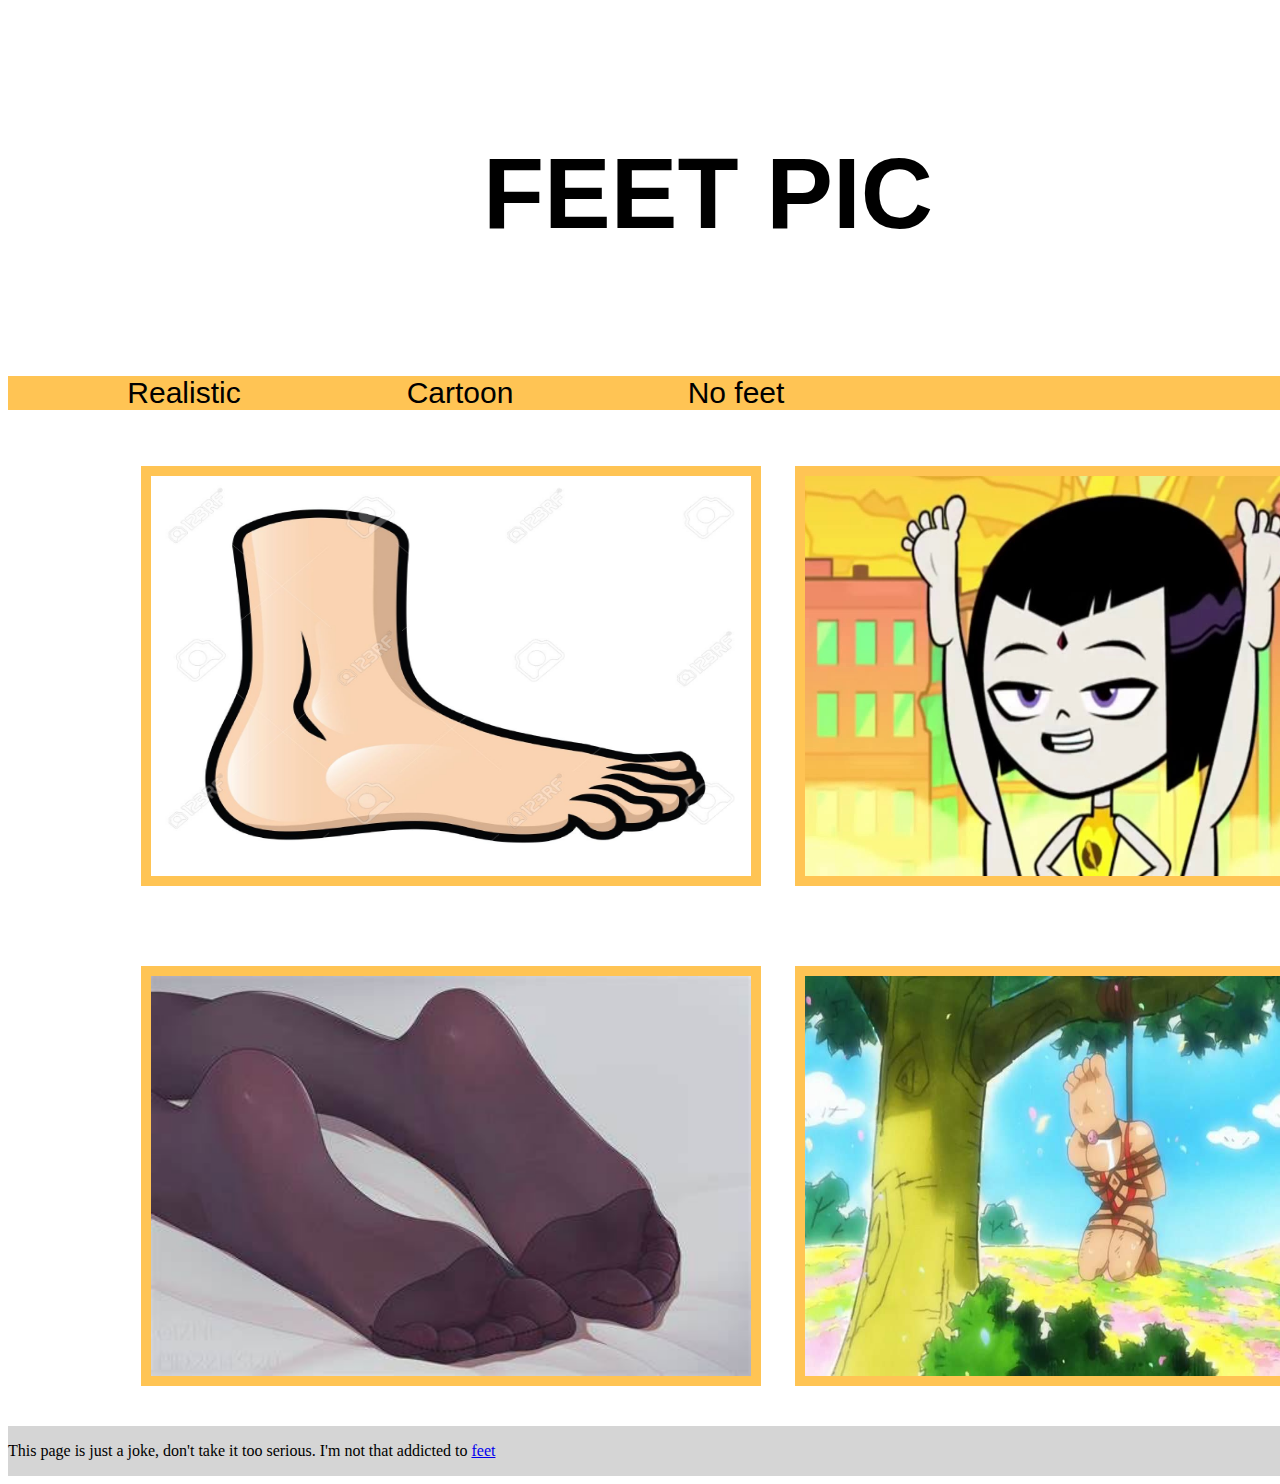
==== page2.html @ dd9fff5b "add html code, css code, pics" ====
<!DOCTYPE html>
<html>
<head>
	<meta charset="utf-8">
	<meta name="viewport" content="width=device-width, initial-scale=1">
	<title>Page 1</title>
	<link rel="stylesheet" type="text/css" href="page.css">
</head>
<body>

		<a href="#mct"  id="skip">Skip to main content</a>


	<h1>FEET PIC</h1>

	<div class="page">
		<ul>
			<li><a href="page1.html">Realistic</a></li>
			<li><a href="page2.html">Cartoon</a></li>
			<li><a href="page3.html">No feet</a></li>
		</ul>
	</div>

	<div class="feet_pic" id="mct">
		<img src="Feet_C1.jpg">
		<img src="Feet_C2.jpg">
		<img src="Feet_C3.jpg">
		<img src="Feet_C4.jpg">
	</div>

	<footer>
		<p>This page is just a joke, don't take it too serious. I'm not that addicted to <a href="page4.html">feet</a></p>
	</footer>
</body>
</html>
---- page.css ----
body{
	display: grid;
}

.page ul li{
	
	display: inline-block;
	width: 20%;
	background-color: #ffc454;
	text-align: center;
}

.page ul li a{
	font-size: 30px;
	font-family: Anton, Arial;
	text-decoration: none;
	color: #000000;
}

.page ul li:hover{
	display: inline-block;
	width: 20%;
	background-color: #ffe8bb;
}

.page ul{
	background: #ffc454;
}

.feet_pic{
	display: grid;
    grid-template-columns: 40% 40%;
    justify-content: space-evenly;
}

.feet_pic img{
	width: 600px;
	height: 400px;
	border: solid 10px #ffc454;
	margin: 40px;

}

h1{
	font-family: Anton, Arial;
	font-size: 100px;
	text-align: center;
	line-height: 200px;
	background: url(../background.jpg);
}

footer{
	background-color: #d5d5d5;
}

#skip{
	transform: translateY(-150%);
}

#skip:focus{
	transform: translateY(0);
}
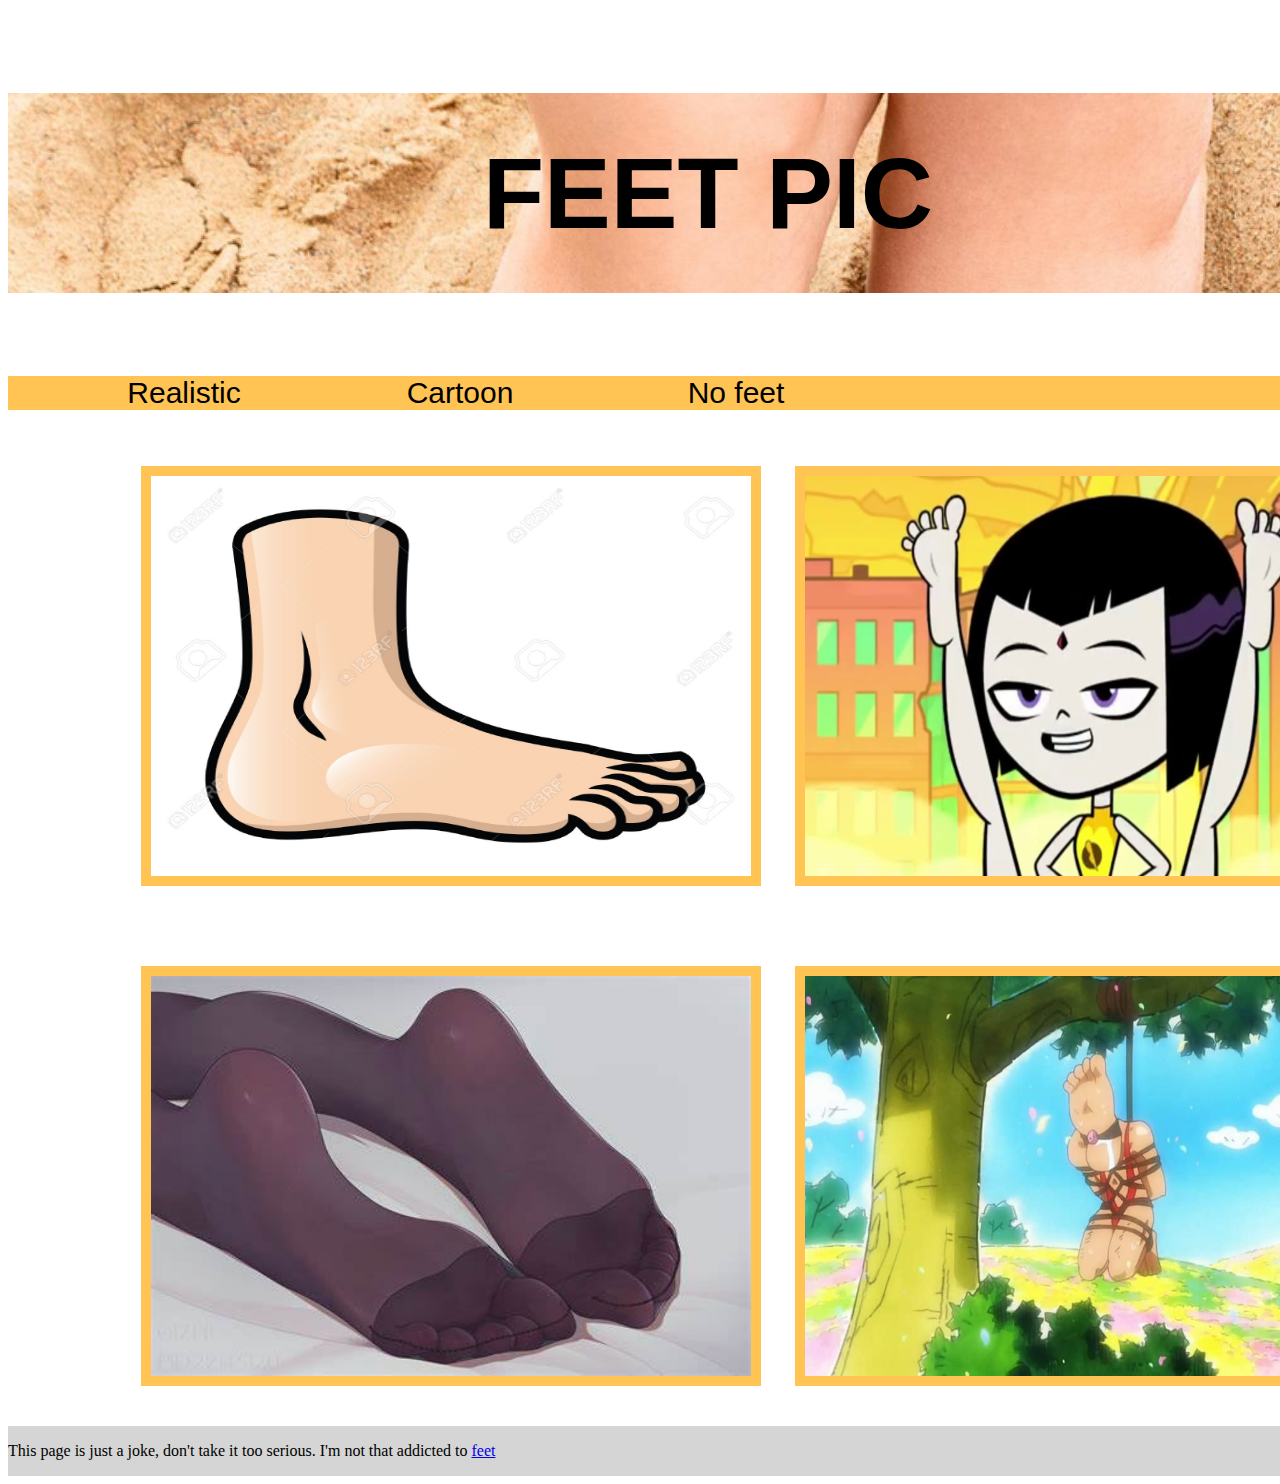
==== commit 957ad5af: "Update page2.html" ====
--- a/page2.html
+++ b/page2.html
@@ -15,7 +15,7 @@
 
 	<div class="page">
 		<ul>
-			<li><a href="page1.html">Realistic</a></li>
+			<li><a href="index.html">Realistic</a></li>
 			<li><a href="page2.html">Cartoon</a></li>
 			<li><a href="page3.html">No feet</a></li>
 		</ul>
@@ -32,4 +32,4 @@
 		<p>This page is just a joke, don't take it too serious. I'm not that addicted to <a href="page4.html">feet</a></p>
 	</footer>
 </body>
-</html>+</html>
--- a/page.css
+++ b/page.css
@@ -46,7 +46,7 @@
 	font-size: 100px;
 	text-align: center;
 	line-height: 200px;
-	background: url(../background.jpg);
+	background: url(background.jpg);
 }
 
 footer{
@@ -59,4 +59,4 @@
 
 #skip:focus{
 	transform: translateY(0);
-}+}
